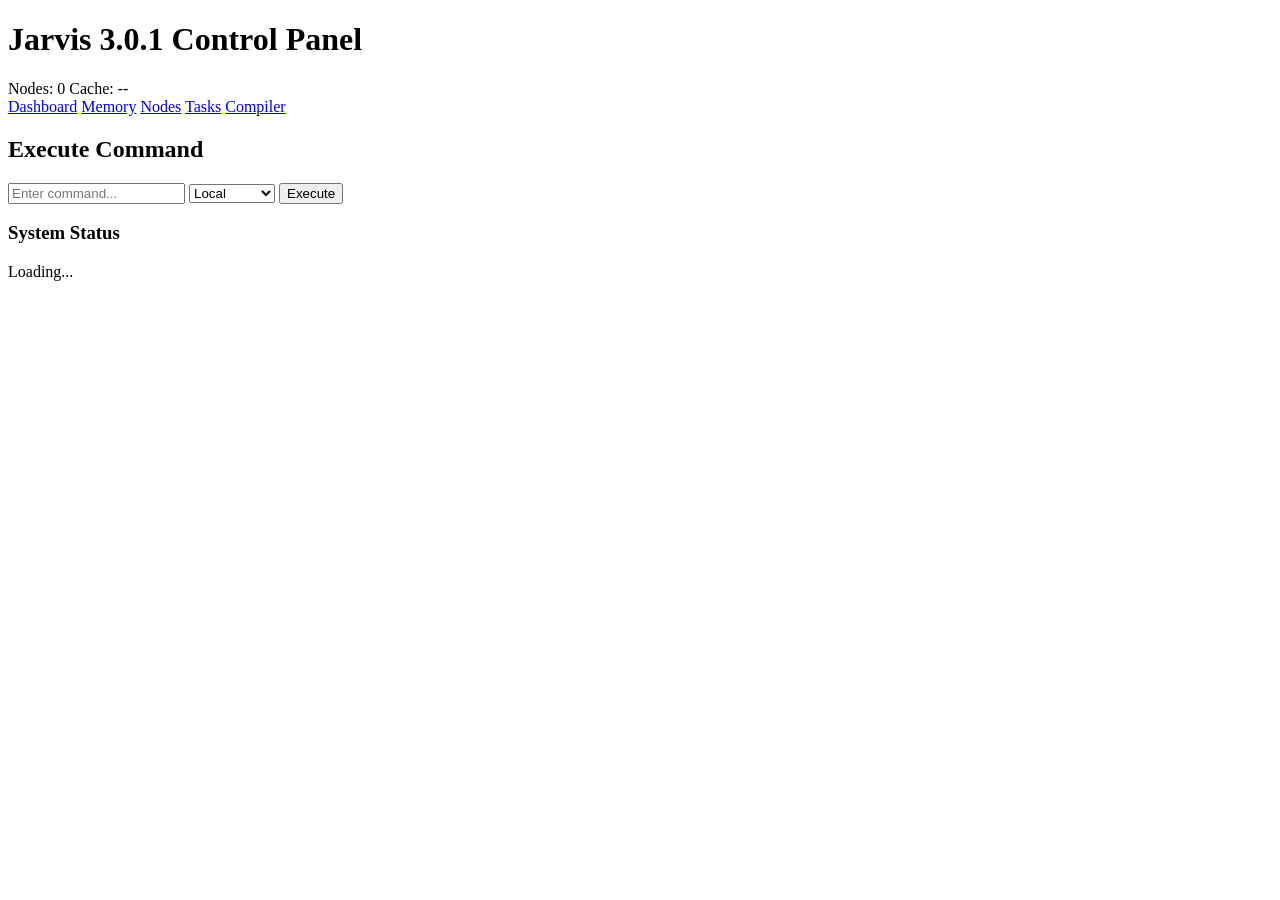
==== web/templates/index.html @ c6c1fe5f "Initial commit: Jarvis 3.0.1 platform with complete 10-level architecture" ====
﻿<!DOCTYPE html>
<html lang="en">
<head>
    <meta charset="UTF-8">
    <meta name="viewport" content="width=device-width, initial-scale=1.0">
    <title>Jarvis 3.0.1 Dashboard</title>
    <link rel="stylesheet" href="/static/style.css">
</head>
<body>
    <div class="container">
        <header>
            <h1>Jarvis 3.0.1 Control Panel</h1>
            <div class="status-bar">
                <span id="node-count">Nodes: 0</span>
                <span id="cache-status">Cache: --</span>
            </div>
        </header>
        
        <nav>
            <a href="/" class="active">Dashboard</a>
            <a href="/memory">Memory</a>
            <a href="/nodes">Nodes</a>
            <a href="/tasks">Tasks</a>
            <a href="/compiler">Compiler</a>
        </nav>
        
        <main>
            <section class="command-panel">
                <h2>Execute Command</h2>
                <form id="command-form">
                    <input type="text" id="command-input" placeholder="Enter command...">
                    <select id="mode-select">
                        <option value="local">Local</option>
                        <option value="distributed">Distributed</option>
                    </select>
                    <button type="submit">Execute</button>
                </form>
                <div id="command-output"></div>
            </section>
            
            <section class="stats-grid">
                <div class="stats-card">
                    <h3>System Status</h3>
                    <div id="system-stats">Loading...</div>
                </div>
            </section>
        </main>
    </div>
    <script src="/static/script.js"></script>
</body>
</html>
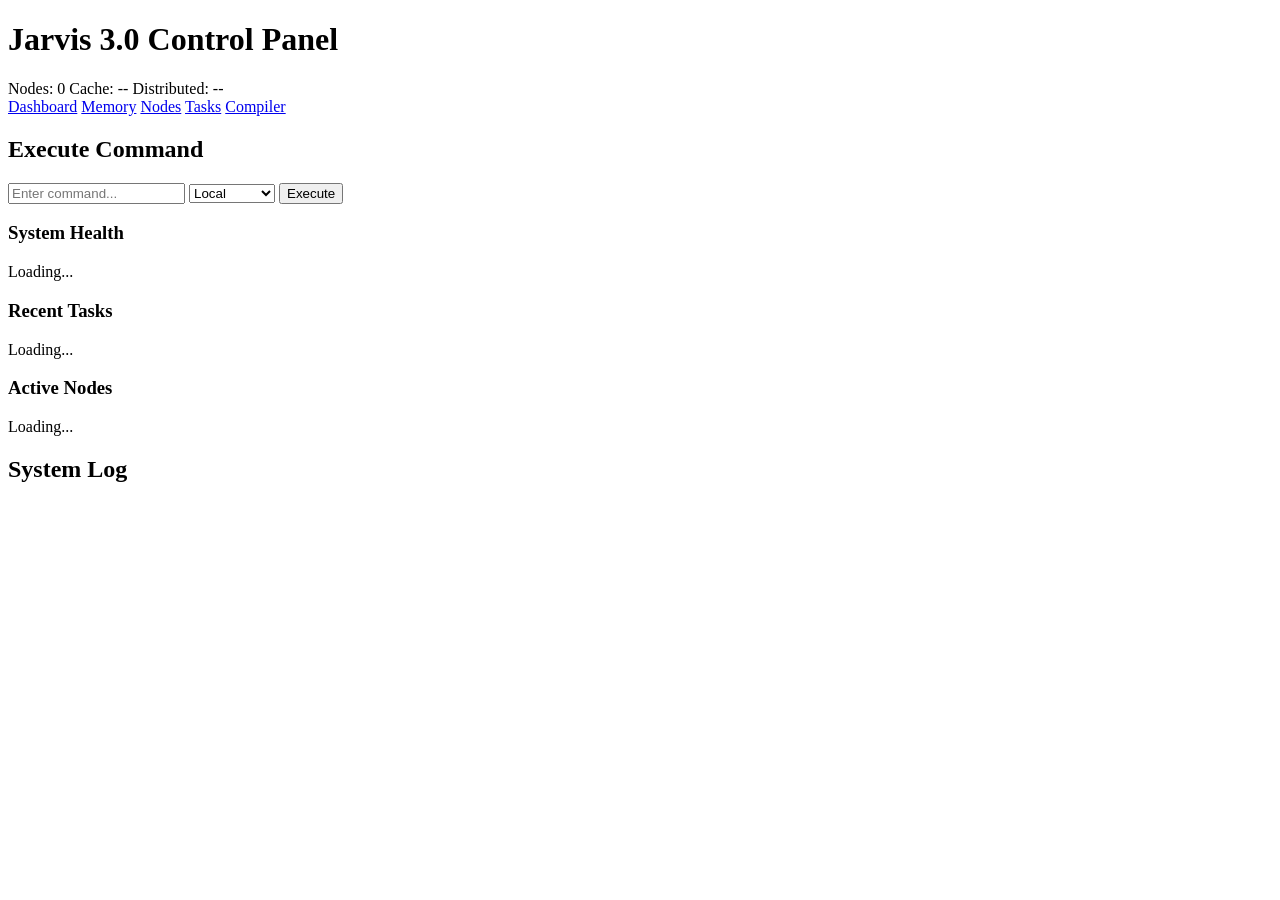
==== commit 715a0e8c: "Restore complete project structure from builds 7-19: full architecture with all core modules" ====
--- a/web/templates/index.html
+++ b/web/templates/index.html
@@ -1,18 +1,18 @@
-﻿<!DOCTYPE html>
-<html lang="en">
+<!DOCTYPE html>
+<html>
 <head>
-    <meta charset="UTF-8">
-    <meta name="viewport" content="width=device-width, initial-scale=1.0">
-    <title>Jarvis 3.0.1 Dashboard</title>
+    <title>Jarvis 3.0 Dashboard</title>
     <link rel="stylesheet" href="/static/style.css">
+    <script src="/static/script.js" defer></script>
 </head>
 <body>
     <div class="container">
         <header>
-            <h1>Jarvis 3.0.1 Control Panel</h1>
+            <h1>Jarvis 3.0 Control Panel</h1>
             <div class="status-bar">
                 <span id="node-count">Nodes: 0</span>
                 <span id="cache-status">Cache: --</span>
+                <span id="distributed-status">Distributed: --</span>
             </div>
         </header>
         
@@ -38,14 +38,28 @@
                 <div id="command-output"></div>
             </section>
             
-            <section class="stats-grid">
-                <div class="stats-card">
-                    <h3>System Status</h3>
+            <div class="stats-grid">
+                <section class="stats-card">
+                    <h3>System Health</h3>
                     <div id="system-stats">Loading...</div>
-                </div>
+                </section>
+                
+                <section class="stats-card">
+                    <h3>Recent Tasks</h3>
+                    <div id="recent-tasks">Loading...</div>
+                </section>
+                
+                <section class="stats-card">
+                    <h3>Active Nodes</h3>
+                    <div id="active-nodes">Loading...</div>
+                </section>
+            </div>
+            
+            <section class="log-panel">
+                <h2>System Log</h2>
+                <div id="system-log"></div>
             </section>
         </main>
     </div>
-    <script src="/static/script.js"></script>
 </body>
-</html>
+</html>
